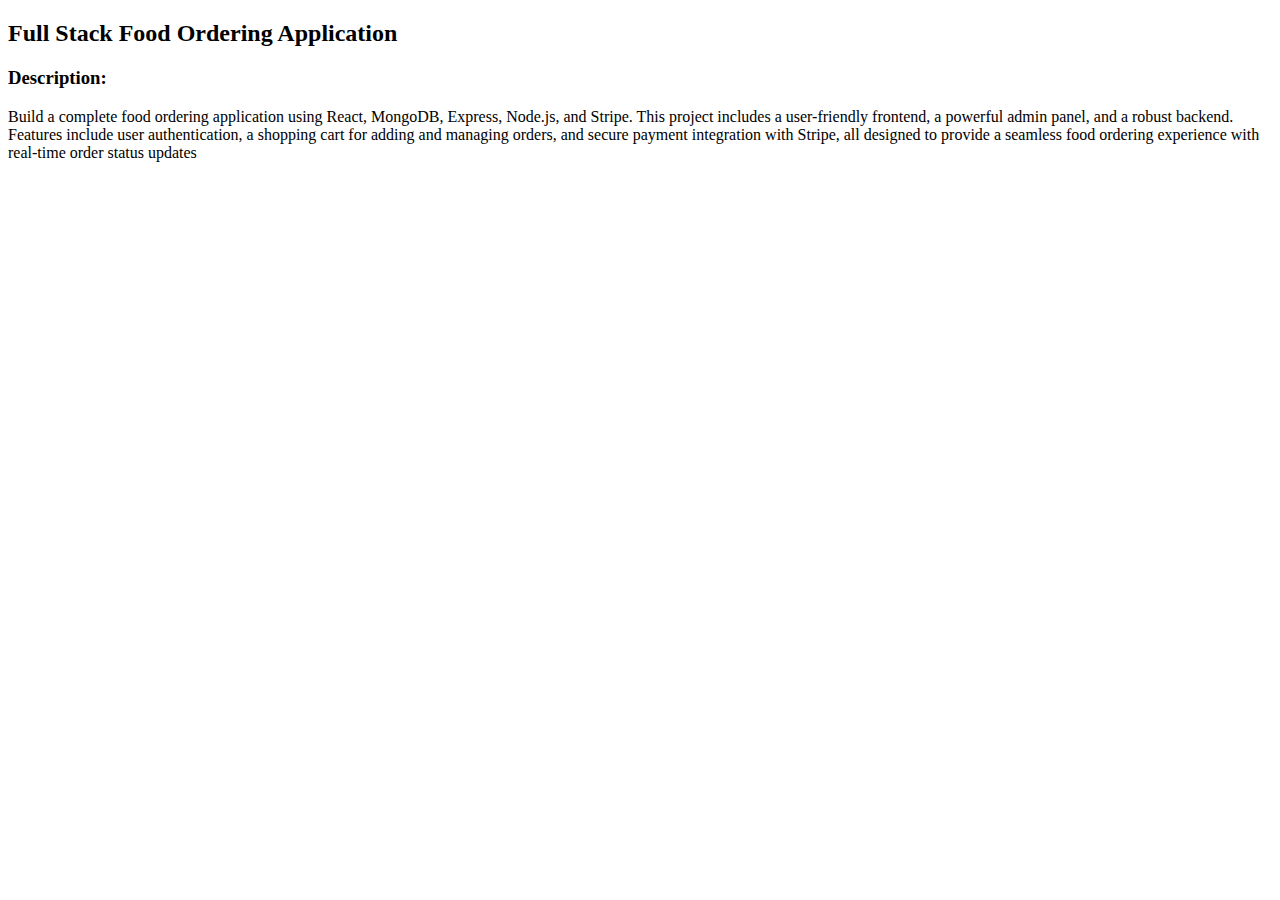
==== descriptionOfProject/fooddeliveryapp.html @ e7328cb8 "Initial Commit" ====
<!DOCTYPE html>
<html lang="en">

<head>
    <meta charset="UTF-8">
    <meta name="viewport" content="width=device-width, initial-scale=1.0">
    <title>Food Delivery Project Description</title>
</head>

<body>
    <h2>Full Stack Food Ordering Application</h2>
    <h3>Description: </h3>
    <p>Build a complete food ordering application using React, MongoDB, Express, Node.js, and Stripe. This project
        includes a user-friendly frontend, a powerful admin panel, and a robust backend. Features include user
        authentication, a shopping cart for adding and managing orders, and secure payment integration with Stripe, all
        designed to provide a seamless food ordering experience with real-time order status updates</p>
</body>

</html>
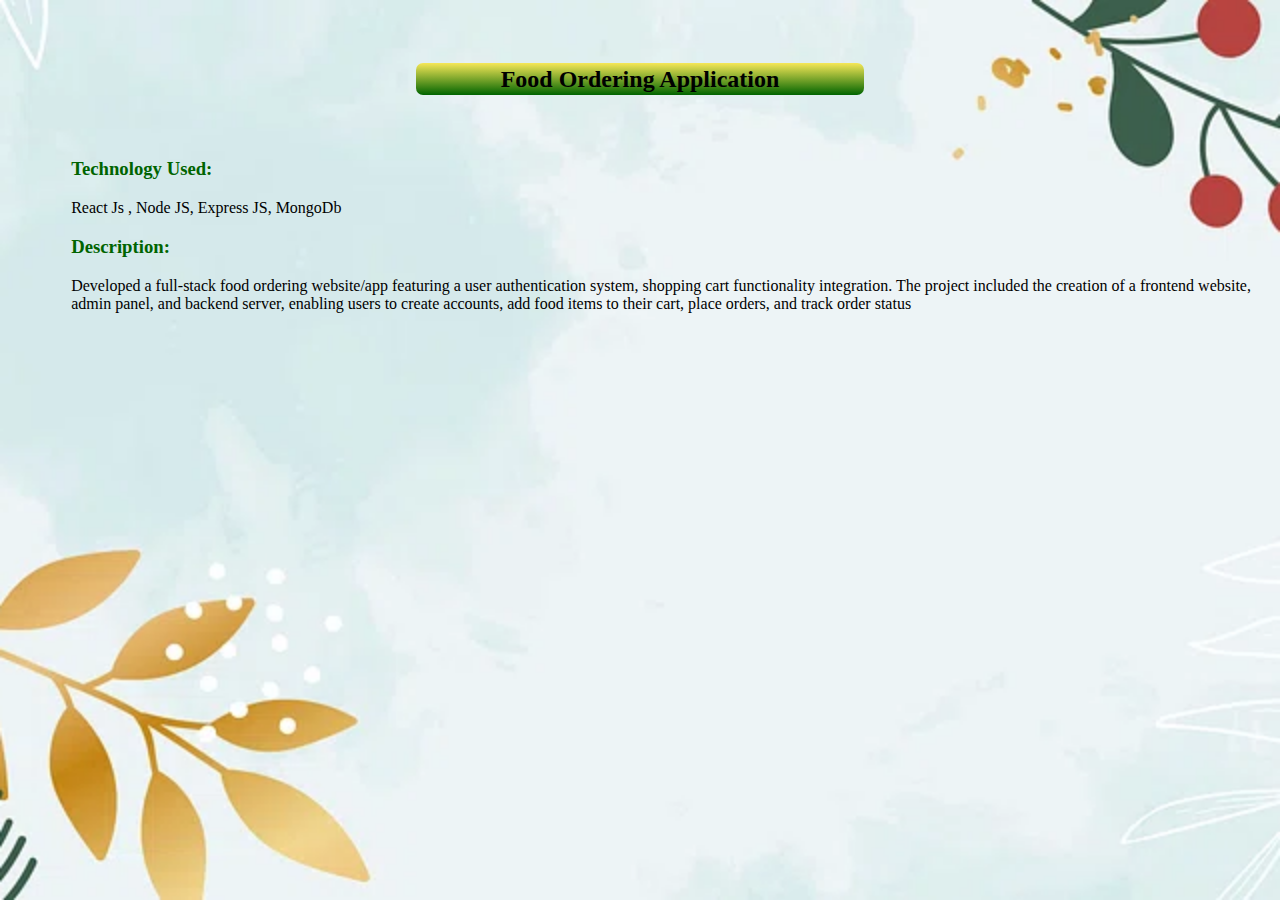
==== commit 8bbf95ef: "Final Portfolio" ====
--- a/descriptionOfProject/fooddeliveryapp.html
+++ b/descriptionOfProject/fooddeliveryapp.html
@@ -1,19 +1,23 @@
 <!DOCTYPE html>
 <html lang="en">
-
 <head>
     <meta charset="UTF-8">
     <meta name="viewport" content="width=device-width, initial-scale=1.0">
     <title>Food Delivery Project Description</title>
+<link rel="stylesheet" href="projectDescription.css"/>
 </head>
 
 <body>
-    <h2>Full Stack Food Ordering Application</h2>
+    <div>
+    <h2>Food Ordering Application</h2>
+    <h3>Technology Used:</h3>
+    <p>React Js , Node JS, Express JS, MongoDb</p>
     <h3>Description: </h3>
-    <p>Build a complete food ordering application using React, MongoDB, Express, Node.js, and Stripe. This project
-        includes a user-friendly frontend, a powerful admin panel, and a robust backend. Features include user
-        authentication, a shopping cart for adding and managing orders, and secure payment integration with Stripe, all
-        designed to provide a seamless food ordering experience with real-time order status updates</p>
+    <p>Developed a full-stack food ordering website/app featuring a user authentication system, shopping cart
+        functionality integration. The project included the creation of a frontend website, admin panel, and backend
+        server, enabling users to create accounts, add food items to their cart, place orders, and track order status
+    </p>
+</div>
 </body>
 
 </html>--- a/descriptionOfProject/projectDescription.css
+++ b/descriptionOfProject/projectDescription.css
@@ -0,0 +1,32 @@
+html {
+    min-height: 100%;
+ }
+body{
+    background-image: url("../images/projectdescriptionbgimg.webp");
+    background-size:cover; 
+    background-repeat: no-repeat; 
+    background-position: center;
+}
+div h2{
+    margin: 5% auto;
+    padding: 0.2%;
+    text-align: center;
+    border-radius: 7px;
+    width: 35%;
+    background: linear-gradient(to bottom , rgb(246,231,87), darkgreen);
+
+}
+div h3{
+    color: darkgreen;
+    padding-left: 5%;
+}
+div p{
+    padding-left: 5%;
+
+}
+@media screen and (max-width: 764px){
+    div h2{
+    font-size:1rem;
+    padding:1.5%;
+    }
+}